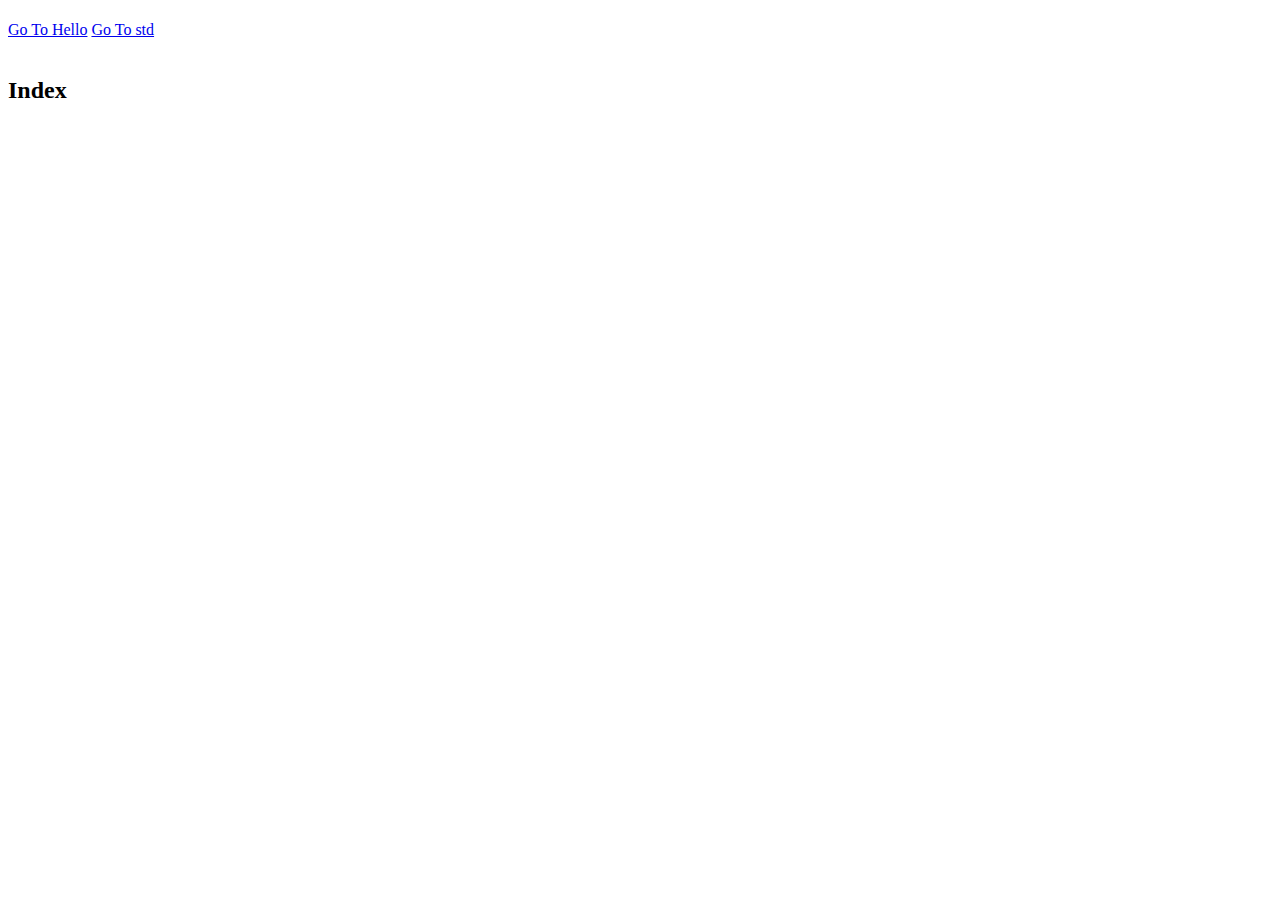
==== index.html @ aac5a21a "Add files via upload" ====
<!DOCTYPE html>
<html lang="en">
<head>
    <meta charset="UTF-8">
    <meta name="viewport" content="width=device-width, initial-scale=1.0">
    <title>Index.html</title>
</head>
<body>
    <h1></h1>
    <a href="hello.html">Go To Hello</a> 
    <a href="../data/std.html">Go To std</a> <Br></Br>
 <h2>Index</h2>
 
 
 
</body>
</html>
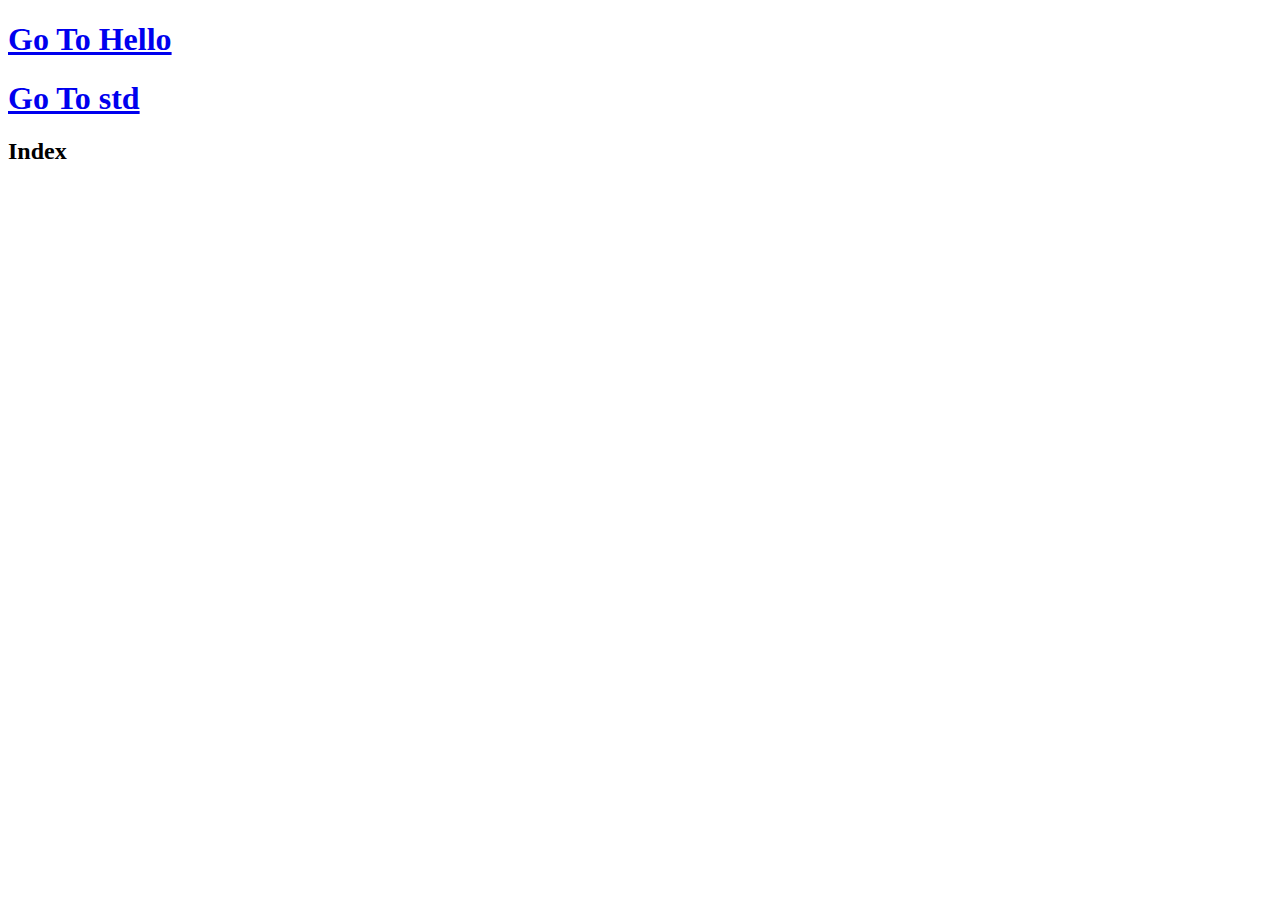
==== commit 6386eb45: "Add files via upload" ====
--- a/index.html
+++ b/index.html
@@ -6,9 +6,9 @@
     <title>Index.html</title>
 </head>
 <body>
-    <h1></h1>
-    <a href="hello.html">Go To Hello</a> 
-    <a href="../data/std.html">Go To std</a> <Br></Br>
+   
+    <h1><a href="hello.html">Go To Hello</a> </h1>
+    <h1><a href="../data/std.html">Go To std</a> </h1>
  <h2>Index</h2>
  
  
